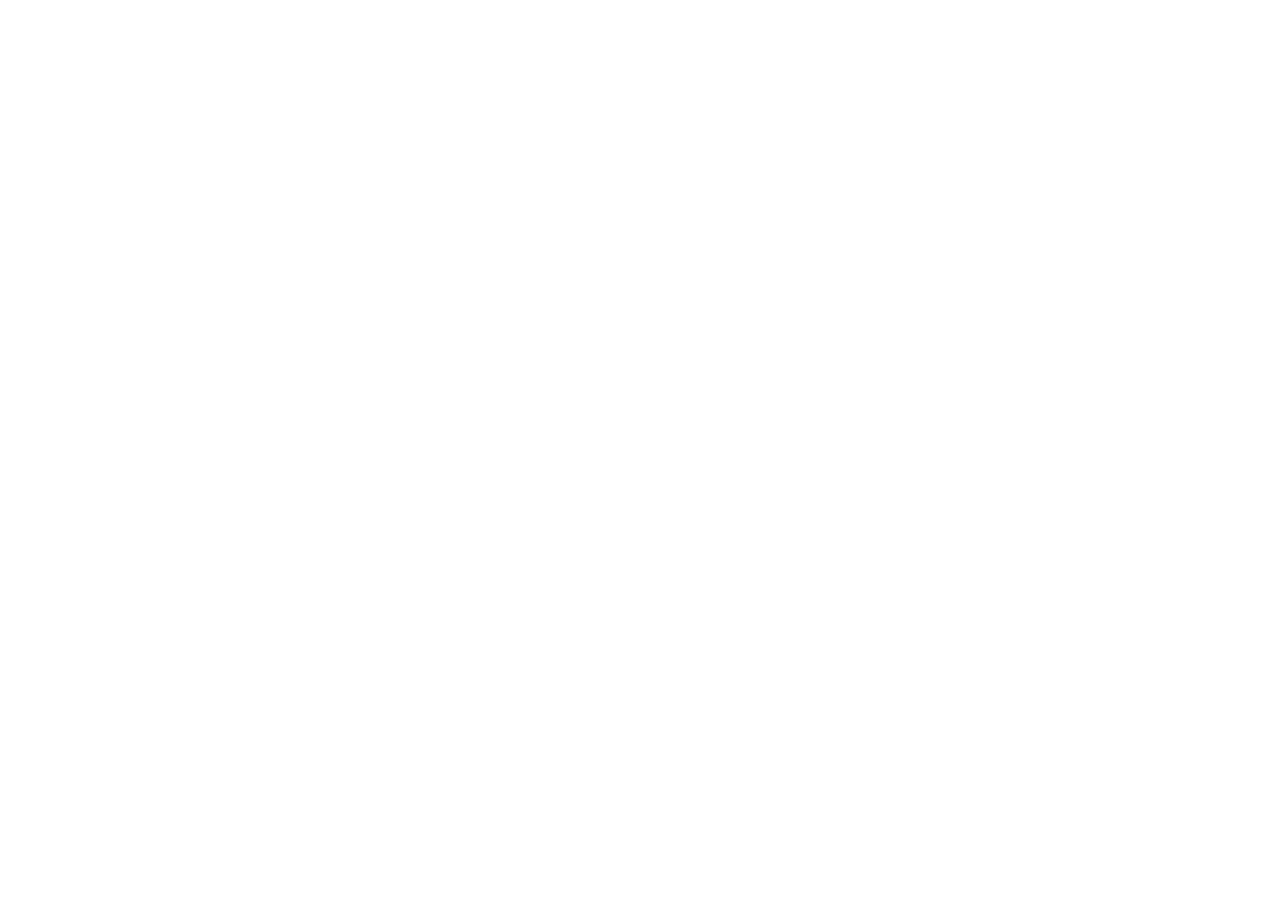
==== src/index.html @ b3414915 "initial commit" ====
<!doctype html>
<html lang="en">
<head>
  <meta charset="utf-8">
  <title>Mynewapp</title>
  <base href="/">
  <meta name="viewport" content="width=device-width, initial-scale=1">
  <link rel="icon" type="image/x-icon" href="favicon.ico">
</head>
<body>
  <app-root></app-root>
</body>
</html>
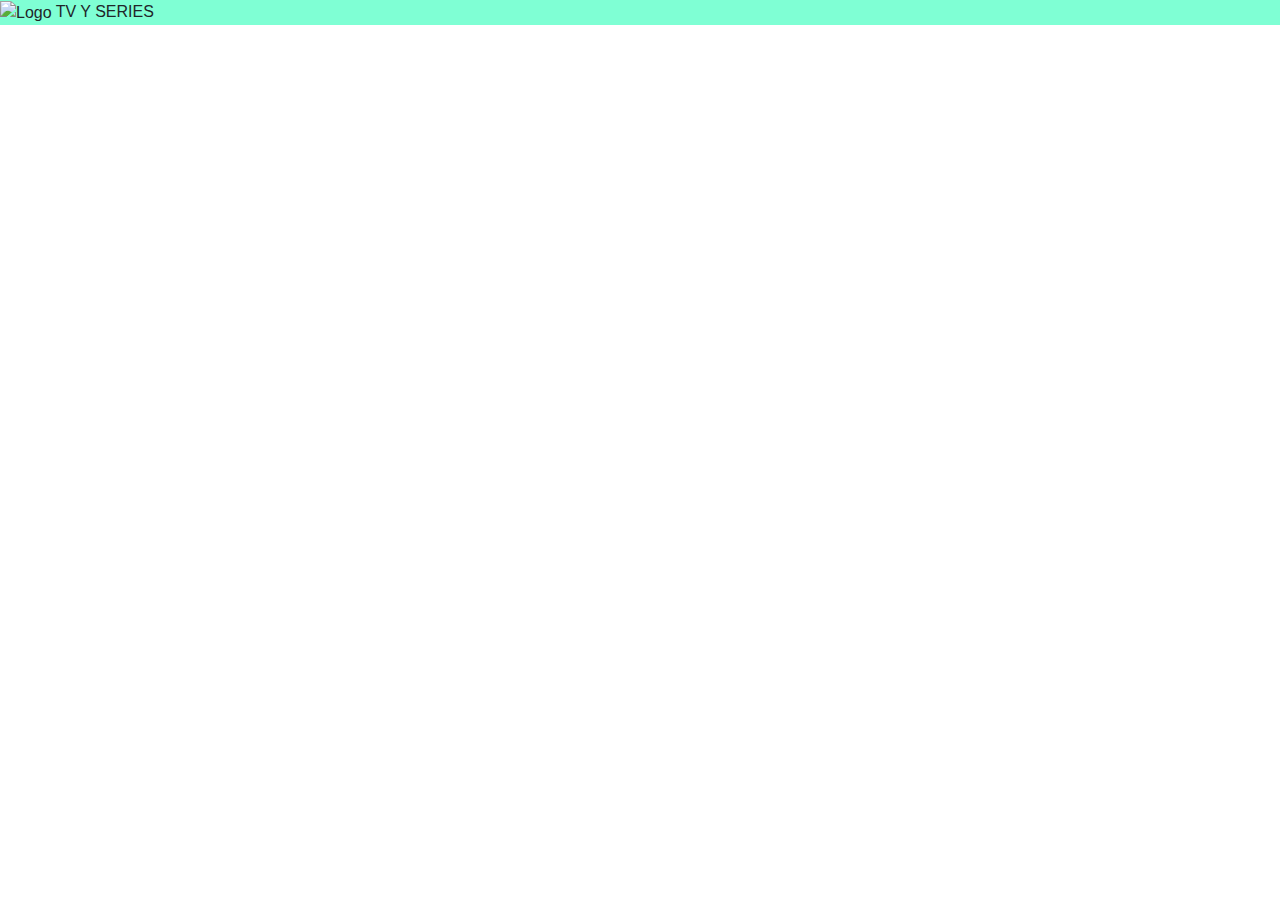
==== commit e1863ba3: "Primera parte" ====
--- a/src/index.html
+++ b/src/index.html
@@ -2,12 +2,22 @@
 <html lang="en">
 <head>
   <meta charset="utf-8">
-  <title>Mynewapp</title>
+  <title>Tutorial Lista Cursos</title>
   <base href="/">
   <meta name="viewport" content="width=device-width, initial-scale=1">
+  <link href="https://stackpath.bootstrapcdn.com/bootstrap/4.5.2/css/bootstrap.min.css" rel="stylesheet">
+  <link href="./styles.css" rel="stylesheet">
   <link rel="icon" type="image/x-icon" href="favicon.ico">
 </head>
 <body>
+  <table class = "container-fluid">
+    <div class = "row">
+        <div class="col-2" style="background-color: aquamarine;"> 
+            <img src="./favicon.ico" alt="Logo" width="100" height="100"> TV Y SERIES
+        </div>
+    <div class="col" style="background-color:aquamarine;"></div>
+    </div>
+</table>
   <app-root></app-root>
 </body>
 </html>
--- a/src/styles.css
+++ b/src/styles.css
@@ -0,0 +1,29 @@
+/* You can add global styles to this file, and also import other style files */
+table {
+    border-collapse: collapse;
+    width: 80%; 
+  }
+  
+
+  th, td {
+    border: 1px solid black; 
+    padding: 1px; 
+    text-align: center; 
+  }
+  
+  th {
+    background-color: #f2f2f2; 
+  }
+  
+  p {
+    word-wrap: break-word;
+    width: 500px; 
+    margin: auto;
+  }
+
+  .card-img-top {
+    width: 150px;
+    height: 150px;
+    object-fit: cover; 
+    margin:auto;
+  }